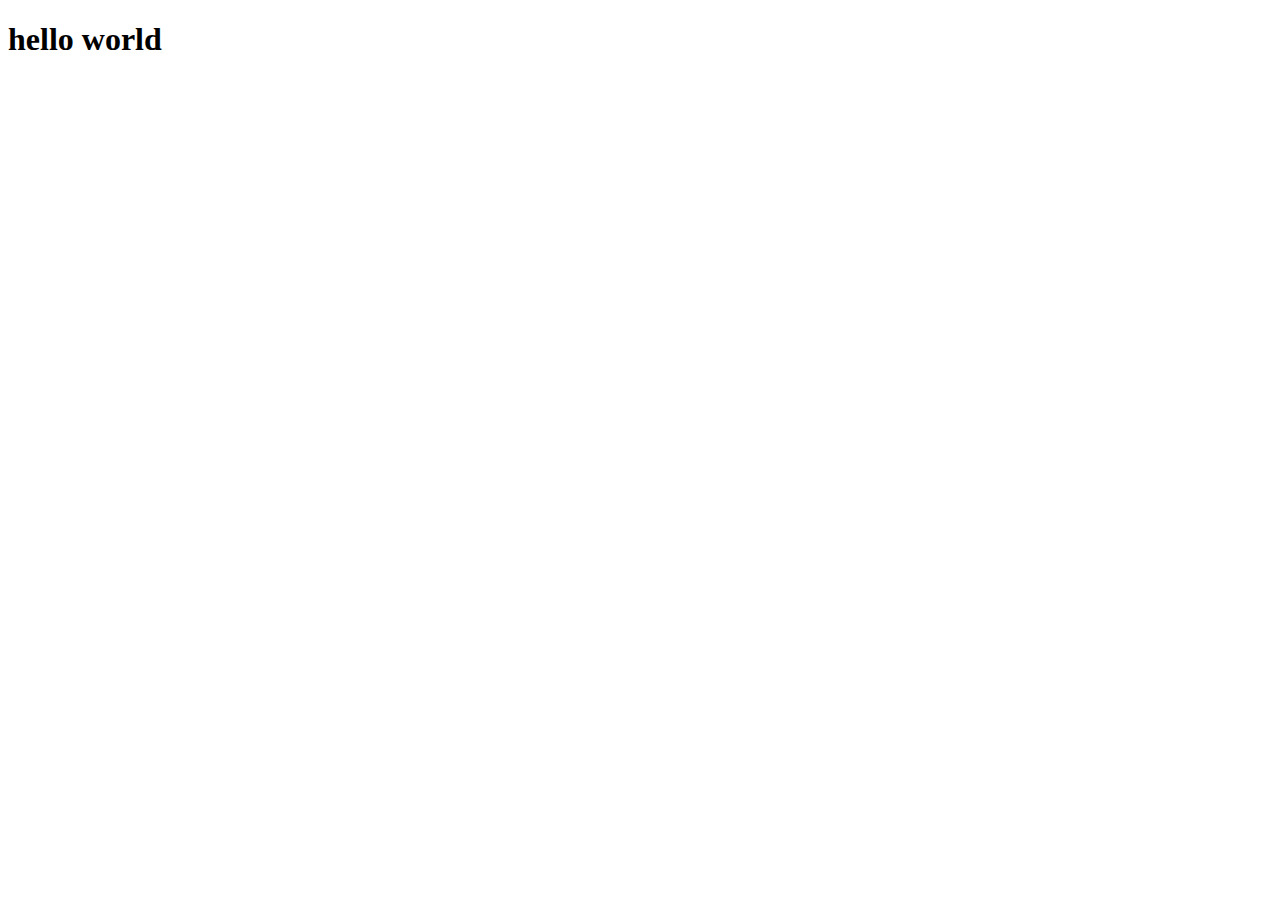
==== outside-project/templates/index.html @ 0b407185 "added base folder" ====
<!Doctype HTML>
<html>

  <header>
    <title>
      ???
    </title>
    <link rel="stylesheet" type="text/css" href="stylesheets/style.css">
    <script src="https://ajax.googleapis.com/ajax/libs/jquery/2.1.4/jquery.min.js"></script>
    <script src="my_script.js"></script>
  </header>

  <body>
    <h1>
      hello world
    </h1>
  </body>

</html>
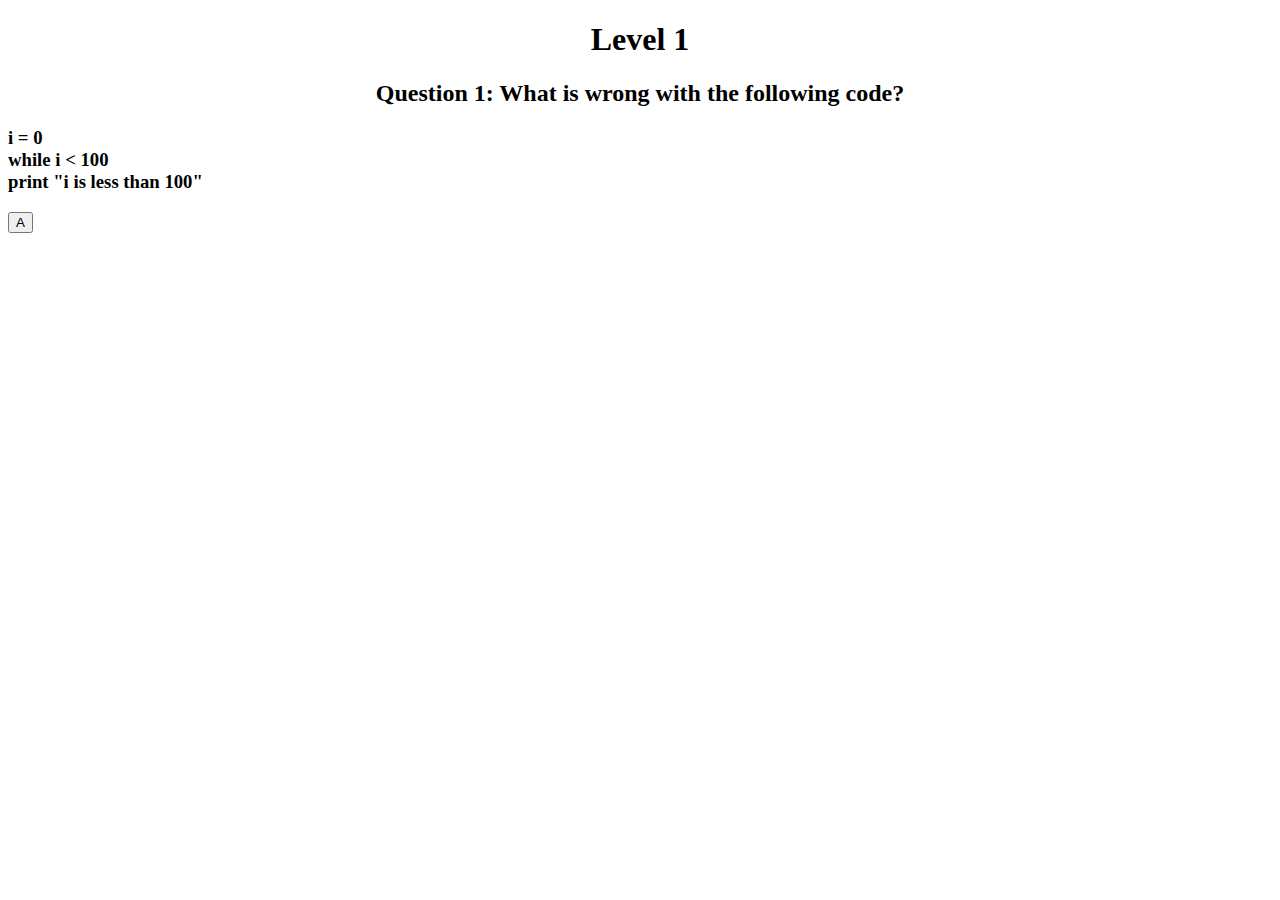
==== commit 5c51f2be: "trying to fix probs" ====
--- a/outside-project/templates/index.html
+++ b/outside-project/templates/index.html
@@ -11,9 +11,25 @@
   </header>
 
   <body>
-    <h1>
-      hello world
-    </h1>
+    <center><h1 id = "level1title">
+      Level 1
+    </h1></center>
+    <center><h2 id = "question1">
+      Question 1: What is wrong with the following code?
+    </h2></center>
+    <div id = "q1">
+      <h3 id = "problem1">
+      i = 0
+      <br>
+      while i < 100
+      <br>
+        <div id = "printstatement"> print "i is less than 100"</div>
+      </h3>
+    </div>
+    <form method = "post" action = "/level2">
+      <input type="submit" value="A">
+    </form>
+
   </body>
 
 </html>
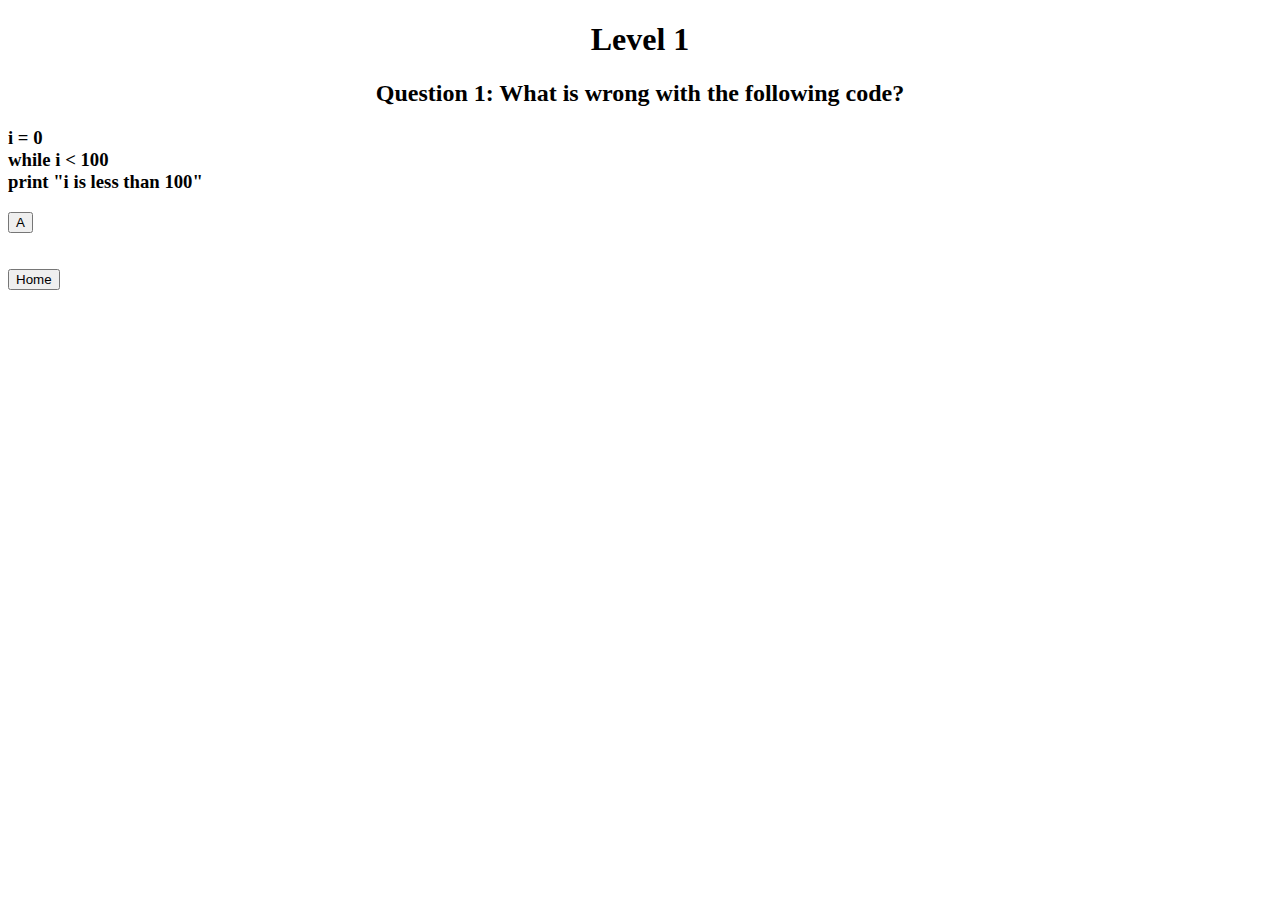
==== commit dc3486df: "made a separate style sheet for the menu" ====
--- a/outside-project/templates/index.html
+++ b/outside-project/templates/index.html
@@ -26,8 +26,15 @@
         <div id = "printstatement"> print "i is less than 100"</div>
       </h3>
     </div>
+
     <form method = "post" action = "/level2">
       <input type="submit" value="A">
+    </form>
+
+    <br>
+    <br>
+    <form action="/">
+      <input type="submit" value="Home">
     </form>
 
   </body>
